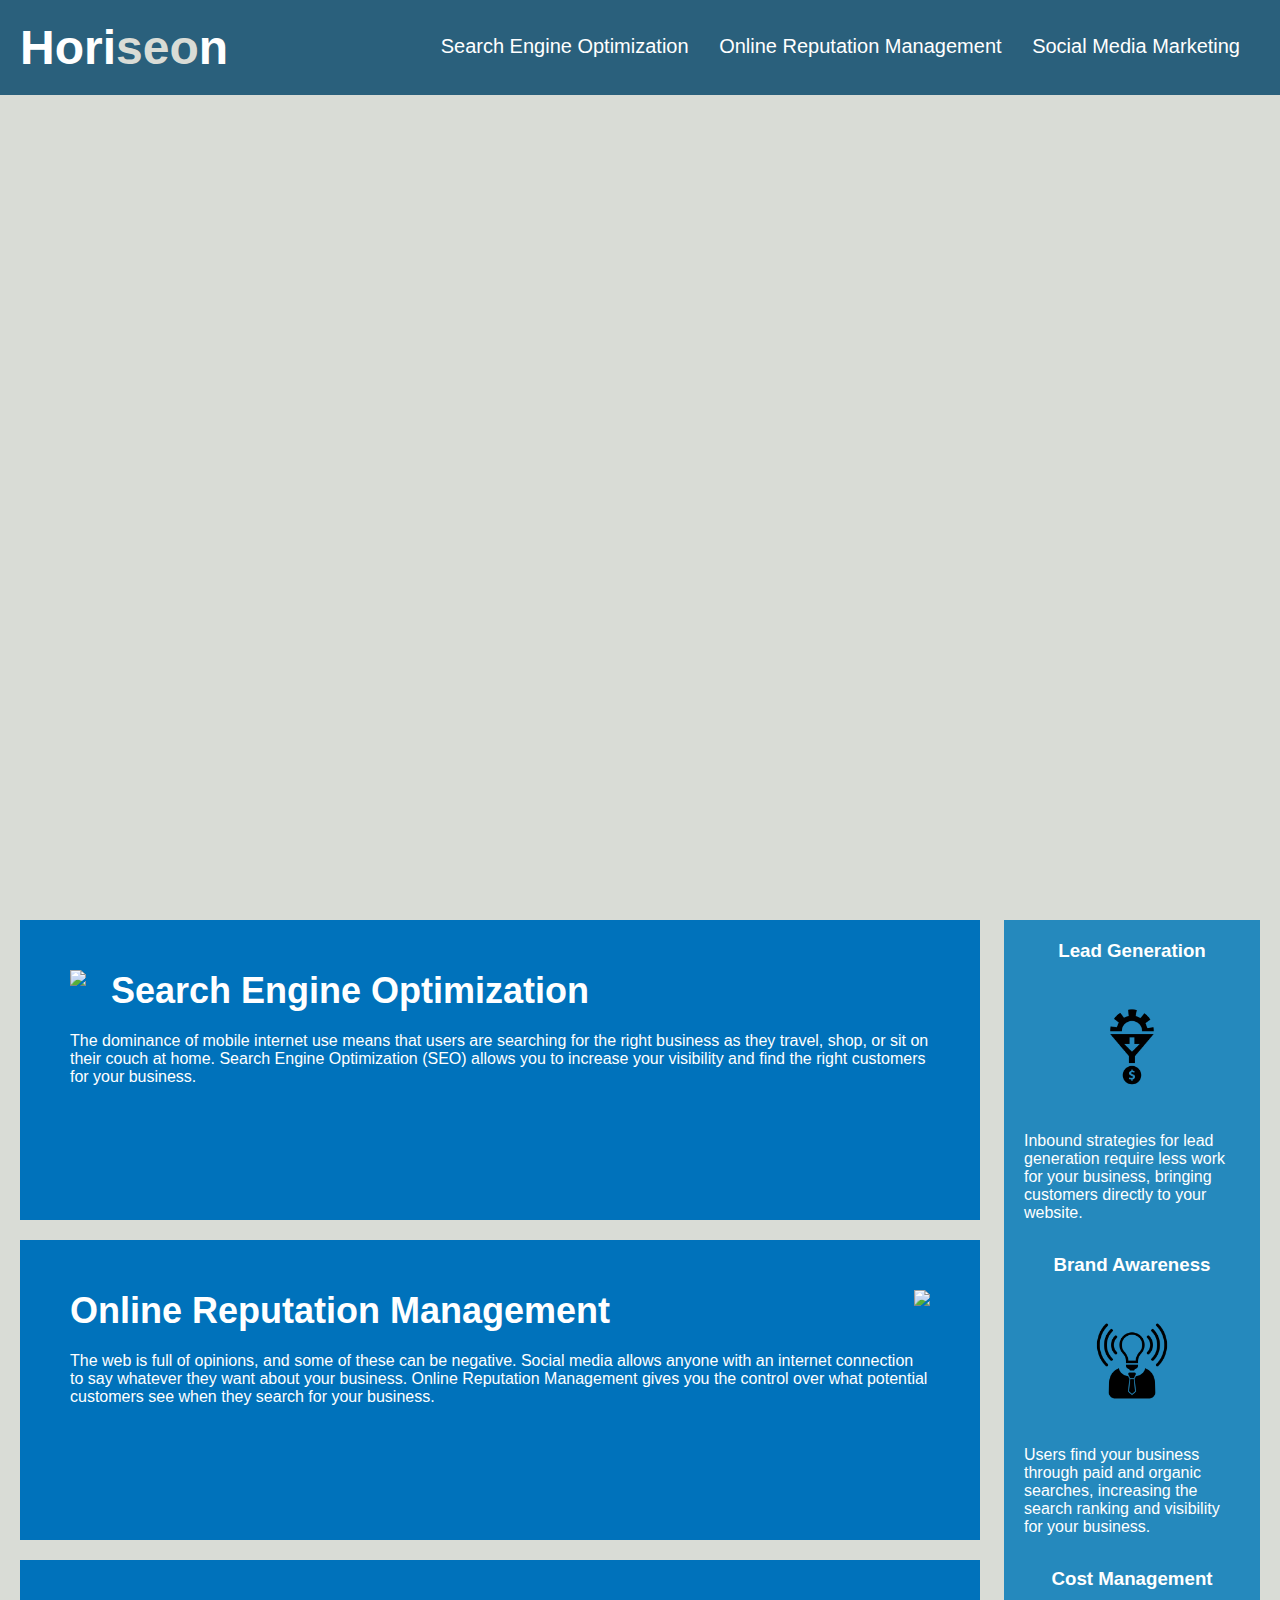
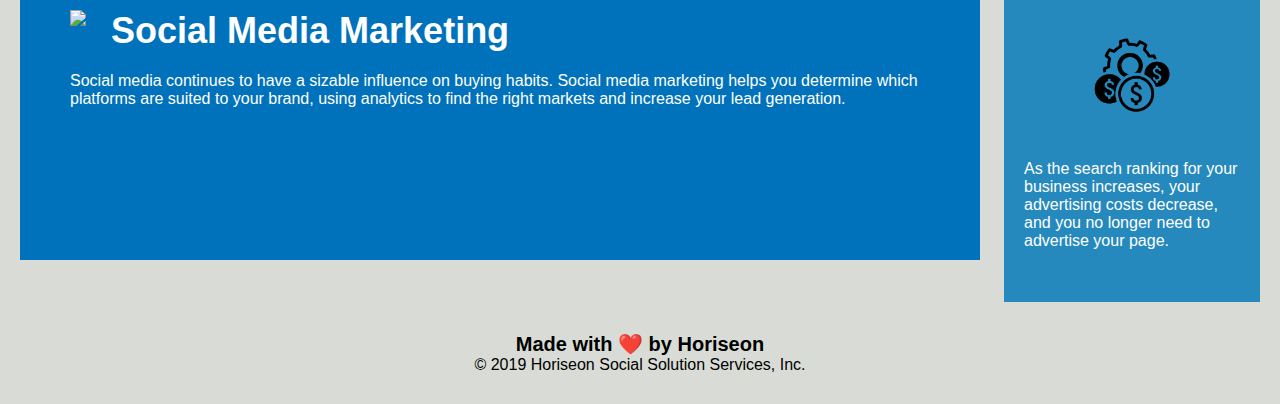
==== index.html @ fe28a846 "initial files" ====
<!DOCTYPE html>
<html lang="en-us">

<head>
    <meta charset="UTF-8" />
    <link rel="stylesheet" href="./assets/css/style.css">
    <title>website</title>
</head>

<body>
    <div class="header">
        <h1>Hori<span class="seo">seo</span>n</h1>
        <div>
            <ul>
                <li>
                    <a href="#search-engine-optimization">Search Engine Optimization</a>
                </li>
                <li>
                    <a href="#online-reputation-management">Online Reputation Management</a>
                </li>
                <li>
                    <a href="#social-media-marketing">Social Media Marketing</a>
                </li>
            </ul>
        </div>
    </div>
    <div class="hero"></div>
    <div class="content">
        <div class="search-engine-optimization">
            <img src="./assets/images/search-engine-optimization.jpg" class="float-left" />
            <h2>Search Engine Optimization</h2>
            <p>
                The dominance of mobile internet use means that users are searching for the right business as they travel, shop, or sit on their couch at home. Search Engine Optimization (SEO) allows you to increase your visibility and find the right customers for your business.
            </p>
        </div>
        <div id="online-reputation-management" class="online-reputation-management">
            <img src="./assets/images/online-reputation-management.jpg" class="float-right" />
            <h2>Online Reputation Management</h2>
            <p>
                The web is full of opinions, and some of these can be negative. Social media allows anyone with an internet connection to say whatever they want about your business. Online Reputation Management gives you the control over what potential customers see when they search for your business.
            </p>
        </div>
        <div id="social-media-marketing" class="social-media-marketing">
            <img src="./assets/images/social-media-marketing.jpg" class="float-left" />
            <h2>Social Media Marketing</h2>
            <p>
                Social media continues to have a sizable influence on buying habits. Social media marketing helps you determine which platforms are suited to your brand, using analytics to find the right markets and increase your lead generation.
            </p>
        </div>
    </div>
    <div class="benefits">
        <div class="benefit-lead">
            <h3>Lead Generation</h3>
            <img src="./assets/images/lead-generation.png" />
            <p>
                Inbound strategies for lead generation require less work for your business, bringing customers directly to your website.
            </p>
        </div>
        <div class="benefit-brand">
            <h3>Brand Awareness</h3>
            <img src="./assets/images/brand-awareness.png" />
            <p>
                Users find your business through paid and organic searches, increasing the search ranking and visibility for your business.
            </p>
        </div>
        <div class="benefit-cost">
            <h3>Cost Management</h3>
            <img src="./assets/images/cost-management.png"></img>
            <p>
                As the search ranking for your business increases, your advertising costs decrease, and you no longer need to advertise your page.
            </p>
        </div>
    </div>
    <div class="footer">
        <h2>Made with ❤️️ by Horiseon</h2>
        <p>
            &copy; 2019 Horiseon Social Solution Services, Inc.
        </p>
    </div>
</body>

</html>
---- assets/css/style.css ----
* {
    box-sizing: border-box;
    padding: 0;
    margin: 0;
}

body {
    background-color: #d9dcd6;
}

.header {
    padding: 20px;
    font-family: 'Trebuchet MS', 'Lucida Sans Unicode', 'Lucida Grande', 'Lucida Sans', Arial, sans-serif;
    background-color: #2a607c;
    color: #ffffff;
}

.header h1 {
    display: inline-block;
    font-size: 48px;
}

.header h1 .seo {
    color: #d9dcd6;
}

.header div {
    padding-top: 15px;
    margin-right: 20px;
    float: right;
    font-family: 'Gill Sans', 'Gill Sans MT', Calibri, 'Trebuchet MS', sans-serif;
    font-size: 20px;
}

.header div ul {
    list-style-type: none;
}

.header div ul li {
    display: inline-block;
    margin-left: 25px;
}

a {
    color: #ffffff;
    text-decoration: none;
}

p {
    font-size: 16px;
}

.hero {
    height: 800px;
    width: 100%;
    margin-bottom: 25px;
    background-image: url("../images/digital-marketing-meeting.jpg");
    background-size: cover;
    background-position: center;
}

.float-left {
    float: left;
    margin-right: 25px;
}

.float-right {
    float: right;
    margin-left: 25px;
}

.content {
    width: 75%;
    display: inline-block;
    margin-left: 20px;
}

.benefits {
    margin-right: 20px;
    padding: 20px;
    clear: both;
    float: right;
    width: 20%;
    height: 100%;
    font-family: 'Gill Sans', 'Gill Sans MT', Calibri, 'Trebuchet MS', sans-serif;
    background-color: #2589bd;
}

.benefit-lead {
    margin-bottom: 32px;
    color: #ffffff;
}

.benefit-brand {
    margin-bottom: 32px;
    color: #ffffff;
}

.benefit-cost {
    margin-bottom: 32px;
    color: #ffffff;
}

.benefit-lead h3 {
    margin-bottom: 10px;
    text-align: center;
}

.benefit-brand h3 {
    margin-bottom: 10px;
    text-align: center;
}

.benefit-cost h3 {
    margin-bottom: 10px;
    text-align: center;
}

.benefit-lead img {
    display: block;
    margin: 10px auto;
    max-width: 150px;
}

.benefit-brand img {
    display: block;
    margin: 10px auto;
    max-width: 150px;
}

.benefit-cost img {
    display: block;
    margin: 10px auto;
    max-width: 150px;
}

.search-engine-optimization {
    margin-bottom: 20px;
    padding: 50px;
    height: 300px;
    font-family: 'Gill Sans', 'Gill Sans MT', Calibri, 'Trebuchet MS', sans-serif;
    background-color: #0072bb;
    color: #ffffff;
}

.online-reputation-management {
    margin-bottom: 20px;
    padding: 50px;
    height: 300px;
    font-family: 'Gill Sans', 'Gill Sans MT', Calibri, 'Trebuchet MS', sans-serif;
    background-color: #0072bb;
    color: #ffffff;
}

.social-media-marketing {
    margin-bottom: 20px;
    padding: 50px;
    height: 300px;
    font-family: 'Gill Sans', 'Gill Sans MT', Calibri, 'Trebuchet MS', sans-serif;
    background-color: #0072bb;
    color: #ffffff;
}

.search-engine-optimization img {
    max-height: 200px;
}

.online-reputation-management img {
    max-height: 200px;
}

.social-media-marketing img {
    max-height: 200px;
}

.search-engine-optimization h2 {
    margin-bottom: 20px;
    font-size: 36px;
}

.online-reputation-management h2 {
    margin-bottom: 20px;
    font-size: 36px;
}

.social-media-marketing h2 {
    margin-bottom: 20px;
    font-size: 36px;
}

.footer {
    padding: 30px;
    clear: both;
    font-family: 'Trebuchet MS', 'Lucida Sans Unicode', 'Lucida Grande', 'Lucida Sans', Arial, sans-serif;
    text-align: center;
}

.footer h2 {
    font-size: 20px;
}
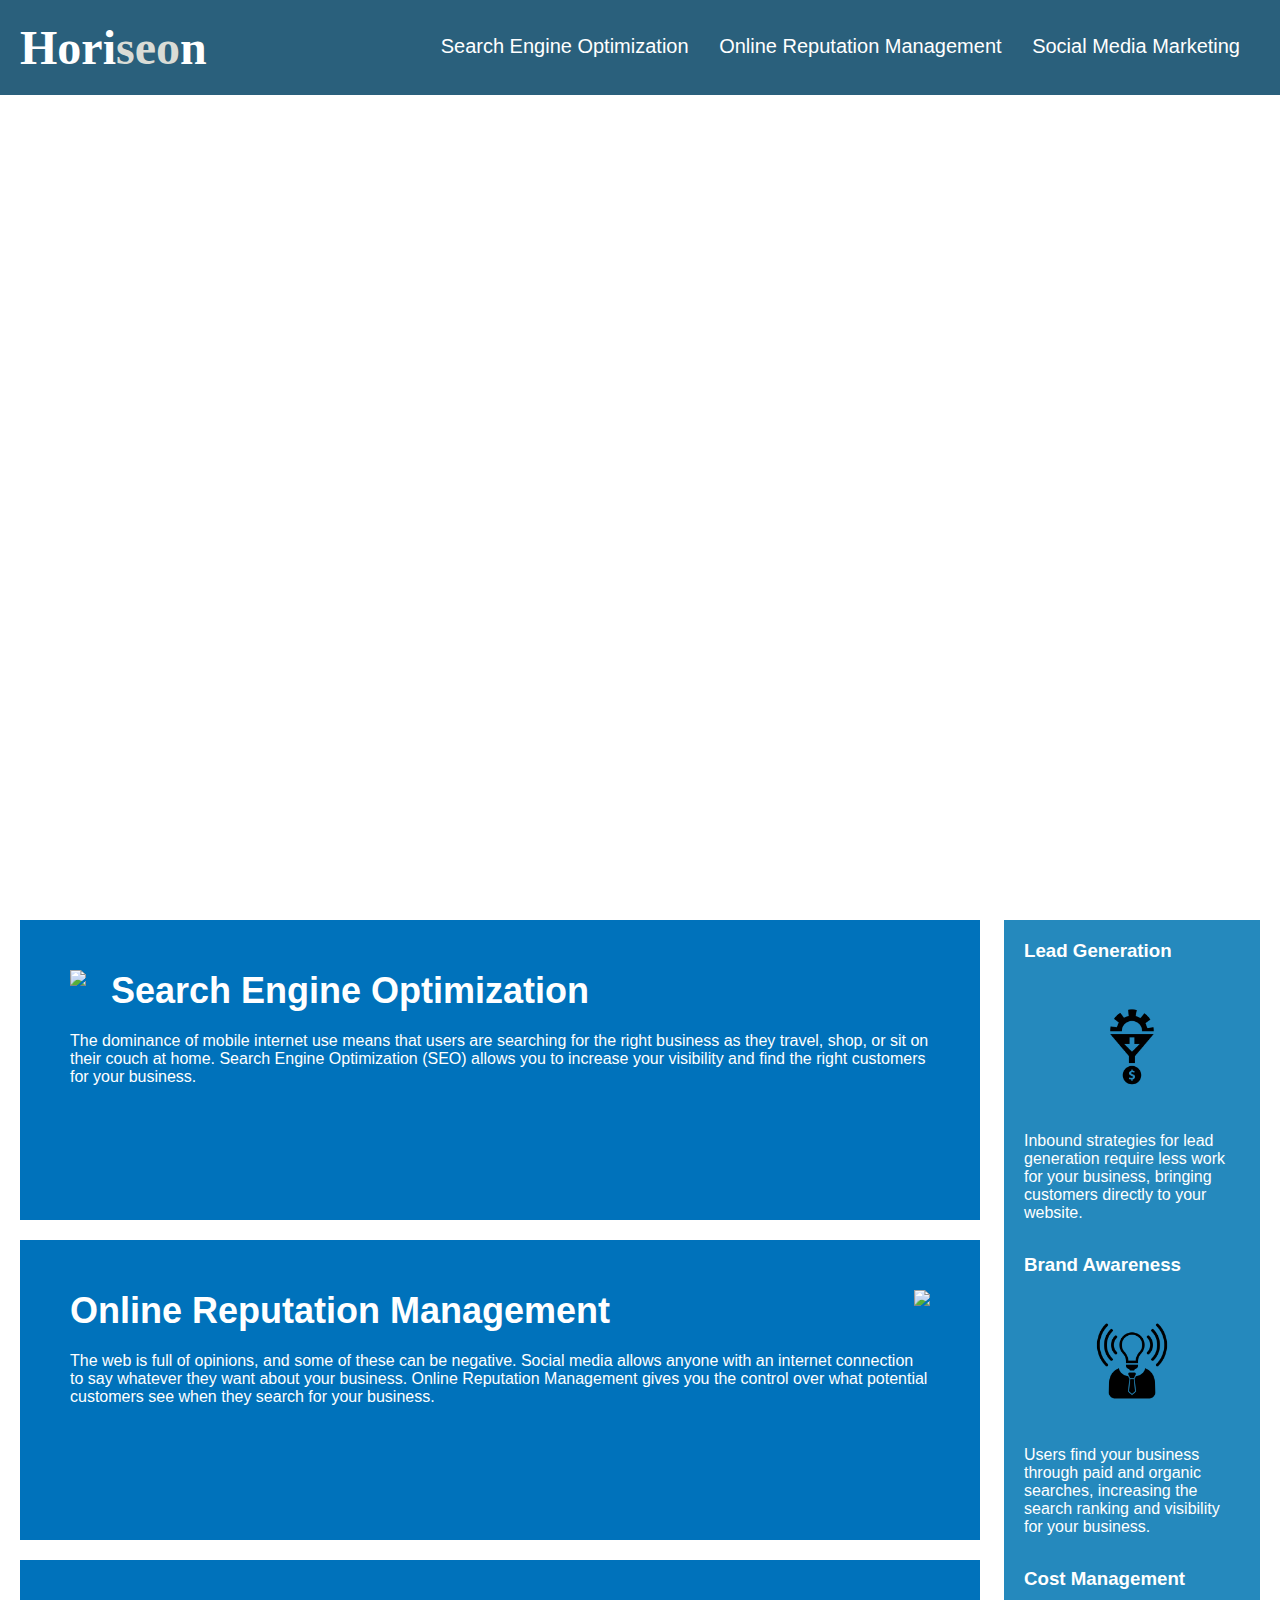
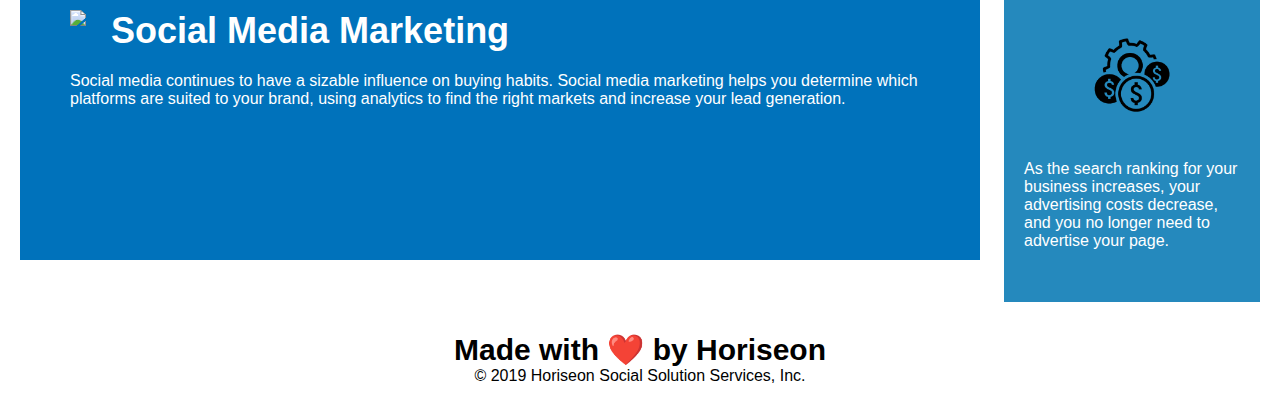
==== commit 67c52956: "upload homework" ====
--- a/index.html
+++ b/index.html
@@ -2,80 +2,61 @@
 <html lang="en-us">
 
 <head>
-    <meta charset="UTF-8" />
+    <meta charset="UTF-8"/>
     <link rel="stylesheet" href="./assets/css/style.css">
     <title>website</title>
 </head>
 
 <body>
     <div class="header">
-        <h1>Hori<span class="seo">seo</span>n</h1>
-        <div>
-            <ul>
-                <li>
-                    <a href="#search-engine-optimization">Search Engine Optimization</a>
-                </li>
-                <li>
-                    <a href="#online-reputation-management">Online Reputation Management</a>
-                </li>
-                <li>
-                    <a href="#social-media-marketing">Social Media Marketing</a>
-                </li>
+        <h1>Hori<span id="seo">seo</span>n</h1>
+        <div class="header-links">    
+        <ul>
+                <li><a href="#search-engine-optimization">Search Engine Optimization</a></li>
+                <li><a class="a" href="#online-reputation-management">Online Reputation Management</a></li>
+                <li><a class="a" href="#social-media-marketing">Social Media Marketing</a></li>
             </ul>
         </div>
     </div>
     <div class="hero"></div>
     <div class="content">
         <div class="search-engine-optimization">
-            <img src="./assets/images/search-engine-optimization.jpg" class="float-left" />
+            <img src="./assets/images/search-engine-optimization.jpg" class="float-left"/>
             <h2>Search Engine Optimization</h2>
-            <p>
-                The dominance of mobile internet use means that users are searching for the right business as they travel, shop, or sit on their couch at home. Search Engine Optimization (SEO) allows you to increase your visibility and find the right customers for your business.
-            </p>
+            <p>The dominance of mobile internet use means that users are searching for the right business as they travel, shop, or sit on their couch at home. Search Engine Optimization (SEO) allows you to increase your visibility and find the right customers for your business.</p>
         </div>
-        <div id="online-reputation-management" class="online-reputation-management">
-            <img src="./assets/images/online-reputation-management.jpg" class="float-right" />
+        <div class="online-reputation-management">
+            <img src="./assets/images/online-reputation-management.jpg" class="float-right"/>
             <h2>Online Reputation Management</h2>
-            <p>
-                The web is full of opinions, and some of these can be negative. Social media allows anyone with an internet connection to say whatever they want about your business. Online Reputation Management gives you the control over what potential customers see when they search for your business.
-            </p>
+            <p>The web is full of opinions, and some of these can be negative. Social media allows anyone with an internet connection to say whatever they want about your business. Online Reputation Management gives you the control over what potential customers see when they search for your business.</p>
         </div>
-        <div id="social-media-marketing" class="social-media-marketing">
-            <img src="./assets/images/social-media-marketing.jpg" class="float-left" />
+        <div class="social-media-marketing">
+            <img src="./assets/images/social-media-marketing.jpg" class="float-left"/>
             <h2>Social Media Marketing</h2>
-            <p>
-                Social media continues to have a sizable influence on buying habits. Social media marketing helps you determine which platforms are suited to your brand, using analytics to find the right markets and increase your lead generation.
-            </p>
+            <p>Social media continues to have a sizable influence on buying habits. Social media marketing helps you determine which platforms are suited to your brand, using analytics to find the right markets and increase your lead generation.</p>
         </div>
     </div>
     <div class="benefits">
         <div class="benefit-lead">
             <h3>Lead Generation</h3>
-            <img src="./assets/images/lead-generation.png" />
-            <p>
-                Inbound strategies for lead generation require less work for your business, bringing customers directly to your website.
-            </p>
+            <img src="./assets/images/lead-generation.png"/>
+            <p>Inbound strategies for lead generation require less work for your business, bringing customers directly to your website.</p>
         </div>
         <div class="benefit-brand">
             <h3>Brand Awareness</h3>
-            <img src="./assets/images/brand-awareness.png" />
-            <p>
-                Users find your business through paid and organic searches, increasing the search ranking and visibility for your business.
-            </p>
+            <img src="./assets/images/brand-awareness.png"/>
+            <p>Users find your business through paid and organic searches, increasing the search ranking and visibility for your business.</p>
         </div>
         <div class="benefit-cost">
             <h3>Cost Management</h3>
             <img src="./assets/images/cost-management.png"></img>
-            <p>
-                As the search ranking for your business increases, your advertising costs decrease, and you no longer need to advertise your page.
-            </p>
+            <p>As the search ranking for your business increases, your advertising costs decrease, and you no longer need to advertise your page.</p>
         </div>
     </div>
-    <div class="footer">
+    <footer>    
         <h2>Made with ❤️️ by Horiseon</h2>
-        <p>
-            &copy; 2019 Horiseon Social Solution Services, Inc.
-        </p>
+        <p>&copy; 2019 Horiseon Social Solution Services, Inc.</p>
+    </footer>
     </div>
 </body>
 
--- a/assets/css/style.css
+++ b/assets/css/style.css
@@ -4,27 +4,13 @@
     margin: 0;
 }
 
-body {
-    background-color: #d9dcd6;
-}
-
 .header {
     padding: 20px;
-    font-family: 'Trebuchet MS', 'Lucida Sans Unicode', 'Lucida Grande', 'Lucida Sans', Arial, sans-serif;
     background-color: #2a607c;
     color: #ffffff;
 }
 
-.header h1 {
-    display: inline-block;
-    font-size: 48px;
-}
-
-.header h1 .seo {
-    color: #d9dcd6;
-}
-
-.header div {
+.header-links {
     padding-top: 15px;
     margin-right: 20px;
     float: right;
@@ -32,11 +18,8 @@
     font-size: 20px;
 }
 
-.header div ul {
+.header li {
     list-style-type: none;
-}
-
-.header div ul li {
     display: inline-block;
     margin-left: 25px;
 }
@@ -44,6 +27,15 @@
 a {
     color: #ffffff;
     text-decoration: none;
+}
+
+#seo {
+    color: #d9dcd6;
+}
+
+h1 {
+    display: inline-block;
+    font-size: 48px;
 }
 
 p {
@@ -86,55 +78,23 @@
     background-color: #2589bd;
 }
 
-.benefit-lead {
+.benefit-lead, .benefit-brand, .benefit-cost {
     margin-bottom: 32px;
     color: #ffffff;
 }
 
-.benefit-brand {
-    margin-bottom: 32px;
-    color: #ffffff;
-}
-
-.benefit-cost {
-    margin-bottom: 32px;
-    color: #ffffff;
-}
-
-.benefit-lead h3 {
+.benefit-lead h3 .benefit-brand .benefit-cost {
     margin-bottom: 10px;
     text-align: center;
 }
 
-.benefit-brand h3 {
-    margin-bottom: 10px;
-    text-align: center;
-}
-
-.benefit-cost h3 {
-    margin-bottom: 10px;
-    text-align: center;
-}
-
-.benefit-lead img {
+.benefit-lead img, .benefit-brand img, .benefit-cost img {
     display: block;
     margin: 10px auto;
     max-width: 150px;
 }
 
-.benefit-brand img {
-    display: block;
-    margin: 10px auto;
-    max-width: 150px;
-}
-
-.benefit-cost img {
-    display: block;
-    margin: 10px auto;
-    max-width: 150px;
-}
-
-.search-engine-optimization {
+.search-engine-optimization, .online-reputation-management, .social-media-marketing {
     margin-bottom: 20px;
     padding: 50px;
     height: 300px;
@@ -143,58 +103,19 @@
     color: #ffffff;
 }
 
-.online-reputation-management {
-    margin-bottom: 20px;
-    padding: 50px;
-    height: 300px;
-    font-family: 'Gill Sans', 'Gill Sans MT', Calibri, 'Trebuchet MS', sans-serif;
-    background-color: #0072bb;
-    color: #ffffff;
-}
-
-.social-media-marketing {
-    margin-bottom: 20px;
-    padding: 50px;
-    height: 300px;
-    font-family: 'Gill Sans', 'Gill Sans MT', Calibri, 'Trebuchet MS', sans-serif;
-    background-color: #0072bb;
-    color: #ffffff;
-}
-
-.search-engine-optimization img {
+.search-engine-optimization img, .online-reputation-management img, .social-media-marketing img {
     max-height: 200px;
 }
 
-.online-reputation-management img {
-    max-height: 200px;
-}
-
-.social-media-marketing img {
-    max-height: 200px;
-}
-
-.search-engine-optimization h2 {
+.search-engine-optimization h2, .online-reputation-management h2, .social-media-marketing h2{
     margin-bottom: 20px;
     font-size: 36px;
 }
 
-.online-reputation-management h2 {
-    margin-bottom: 20px;
-    font-size: 36px;
-}
-
-.social-media-marketing h2 {
-    margin-bottom: 20px;
-    font-size: 36px;
-}
-
-.footer {
+footer {
     padding: 30px;
     clear: both;
     font-family: 'Trebuchet MS', 'Lucida Sans Unicode', 'Lucida Grande', 'Lucida Sans', Arial, sans-serif;
     text-align: center;
-}
-
-.footer h2 {
     font-size: 20px;
 }
